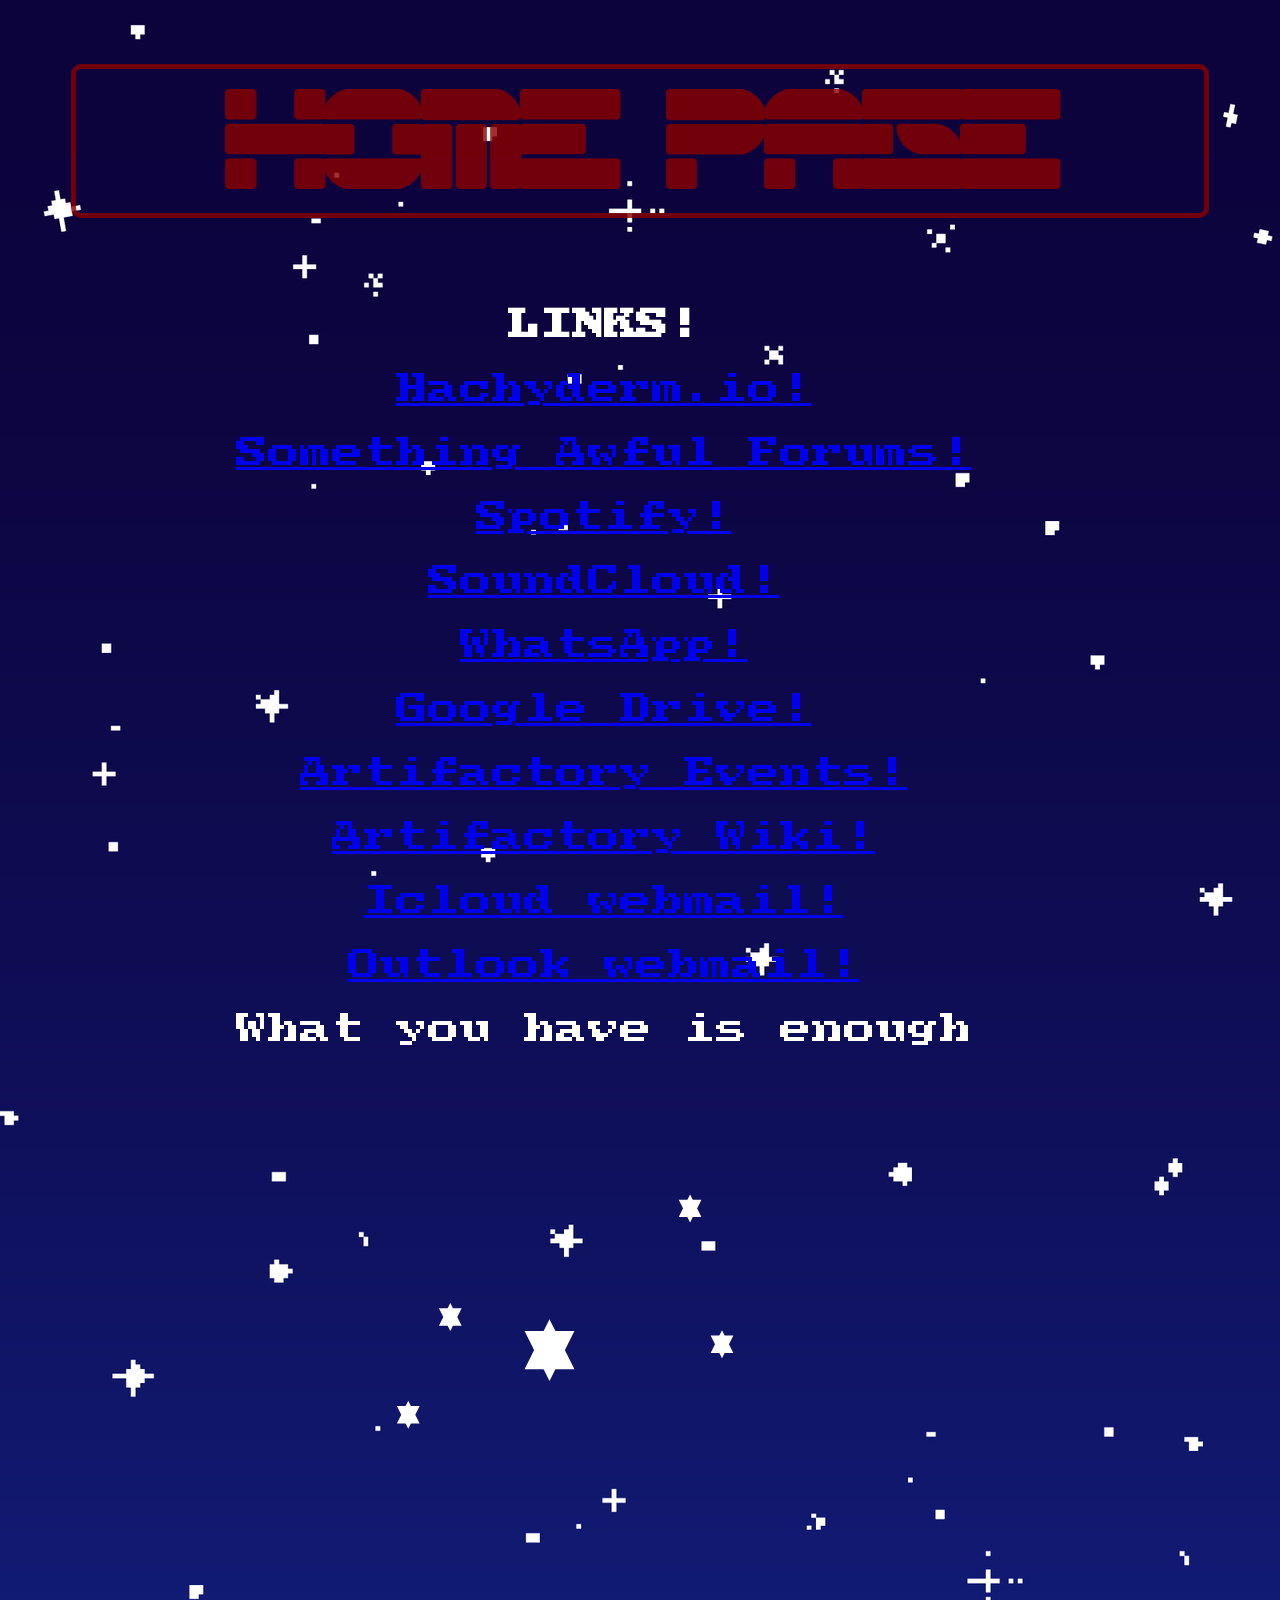
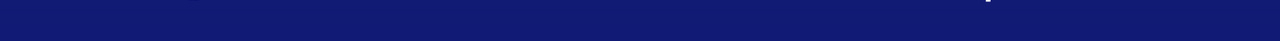
==== index.html @ 90fe0370 "Fix 1" ====
<!DOCTYPE HTML>
<html lang="en">
  <head>
      <link rel="stylesheet" href="style.css" />
  <meta charset="utf-8">
  <title>My Home Page</title>
  <script type="text/javascript">
    function calculateAndDisplay() {
      var newNode = document.createElement("p");
      document.getElementById("answer").innerHTML = "The answer is: " + (1 +
1);
      document.getElementById("answer").appendChild(newNode);
    }
    calculateAndDisplay();
  </script>
  </head>
  <body>
      
      <h1 class="title" style="opacity:0.8;">HOME PAGE</h1>
      <section class="crawlcontainer">

          <div class="crawl">
              <h2> LINKS! </h2>
              <!-- <p id="answer"></p> -->
              <p> <a href="https://hachyderm.io">Hachyderm.io!</a></p>
<p> <a href=“https://forums.somethingawful.com/index.php”>Something Awful Forums!</a></p>
              <p> <a href="https://open.spotify.com/">Spotify!</a> </p>
              <p> <a href="https://soundcloud.com">SoundCloud!</a></p>
              <p> <a href="https://web.whatsapp.com">WhatsApp!</a></p>
              <p> <a href="https://drive.google.com">Google Drive!</a></p>
              <p> <a href="https://artifactory.org.au/events">Artifactory Events!</a></p>
              <p> <a href="https://wiki.artifactory.org.au">Artifactory Wiki!</a></p>
              <p> <a href="https://www.icloud.com/mail/">Icloud webmail!</a></p>
              <p> <a href="https://outlook.live.com/mail/0/">Outlook webmail!</a></p>
              <p> What you have is enough </p>
              <img src="images/stars.svg" alt="stars">
         </div>
      </section>
      
      
<!-- Scripts to run after DOM has loaded -->

  <script type="text/javascript">
    function calculateAndDisplay() {
      var newNode = document.createElement("p");
      newNode.textContent = "The answer is: " + (1 + 1);
      document.getElementById("answer").appendChild(newNode);
    }
    calculateAndDisplay();
  </script>
      
    
  </body>
</html>
---- style.css ----
/*
 Week 1/2 Exercise (Updated for Assignment 1)
 Author: Lewis Peaty
 Date: 2022/03/28
 
 There were a few options in the exercise so I've gone with the following...
 1. @font-face rule
 2. Background image
 3. CSS Flexbox
 4. Animations
 Transitions
 Rounded corners
 Opacity, and
 Borders.

 I used some 3rd party fonts and stock images plus some CSS code tips to get the text animation working. Code/inspiration from the CSS Tricks article has been used to implement the crawl.
 

 References:

 Anna. (2022, 03 13). starry sky in retro pixel style . Retrieved from stock.adobe.com: https://stock.adobe.com/mt/images/starry-sky-in-retro-pixel-style/390229338

 Graham, G. (2022, 03 13). Star Wars Crawl Text . Retrieved from CSS Tricks: https://css-tricks.com/snippets/css/star-wars-crawl-text/

 Kent, B. (2022, 03 13). Pseudo (font). Retrieved from 1001 Free Fonts: https://www.1001freefonts.com/pseudo.font

 Toshiba. (2022, 03 13). ToshibaTxL1 8x8 . Retrieved from int10h.org: https://int10h.org/oldschool-pc-fonts/fontlist/font?toshibatxl1_8x8
 
 */


body {
    /* Reference the background image */
    background-image: url('images/AdobeStock_390229338.jpeg');
    /*overflow: hidden;*/

}

.crawlcontainer{
 display: flex; /* a little bit redundant as everything is single column */
 color: white;
 font-family: 'scroll'; /* Set the custom font */
 font-size: 200%; /* Set the font size */
 text-align: center; /* Center the text */
 margin-left: 18%;
}

@keyframes crawl{
    0% {
        top: 50vh; /* Text begins near bottom of screen */
    }
    100% {
        top: -100vh; /* Text ends above the screen */
    }
}

/* font-face declarations reference the locally stored font files */
@font-face {
  font-family:"pseudo";
  src: url(fonts/pseudo.ttf) format("truetype");
}

@font-face {
    font-family:"scroll";
    src: url(fonts/Px437_ToshibaTxL1_8x8.ttf) format("truetype");
}

/* Sets the properties of the main title: "Space Quest" */
h1{
      font-family: pseudo;
      font-size:600%;
      line-height: 150%;
      margin-right: 5%;
      margin-left: 5%;
      color:darkred;
      text-align:center;
      border-color:darkred;
      border-style:solid;
      border-width: thick;
      border-radius:10px;
      
}


/* Set the font and size of the h2 heading.*/
h2{
    font-family: scroll;
    font-size:100%;
}

/* Set the position and animation for the crawl */
.crawl {
  position: relative;
  animation: crawl 0s linear;
  transition: color 2s, border-color 2s;
}

/* Change colour when mouse hovers over text */
.crawl:hover{
    color:green;
    border-color:green;
}

.h2:hover{
    color:green;
    border-color:green;
}
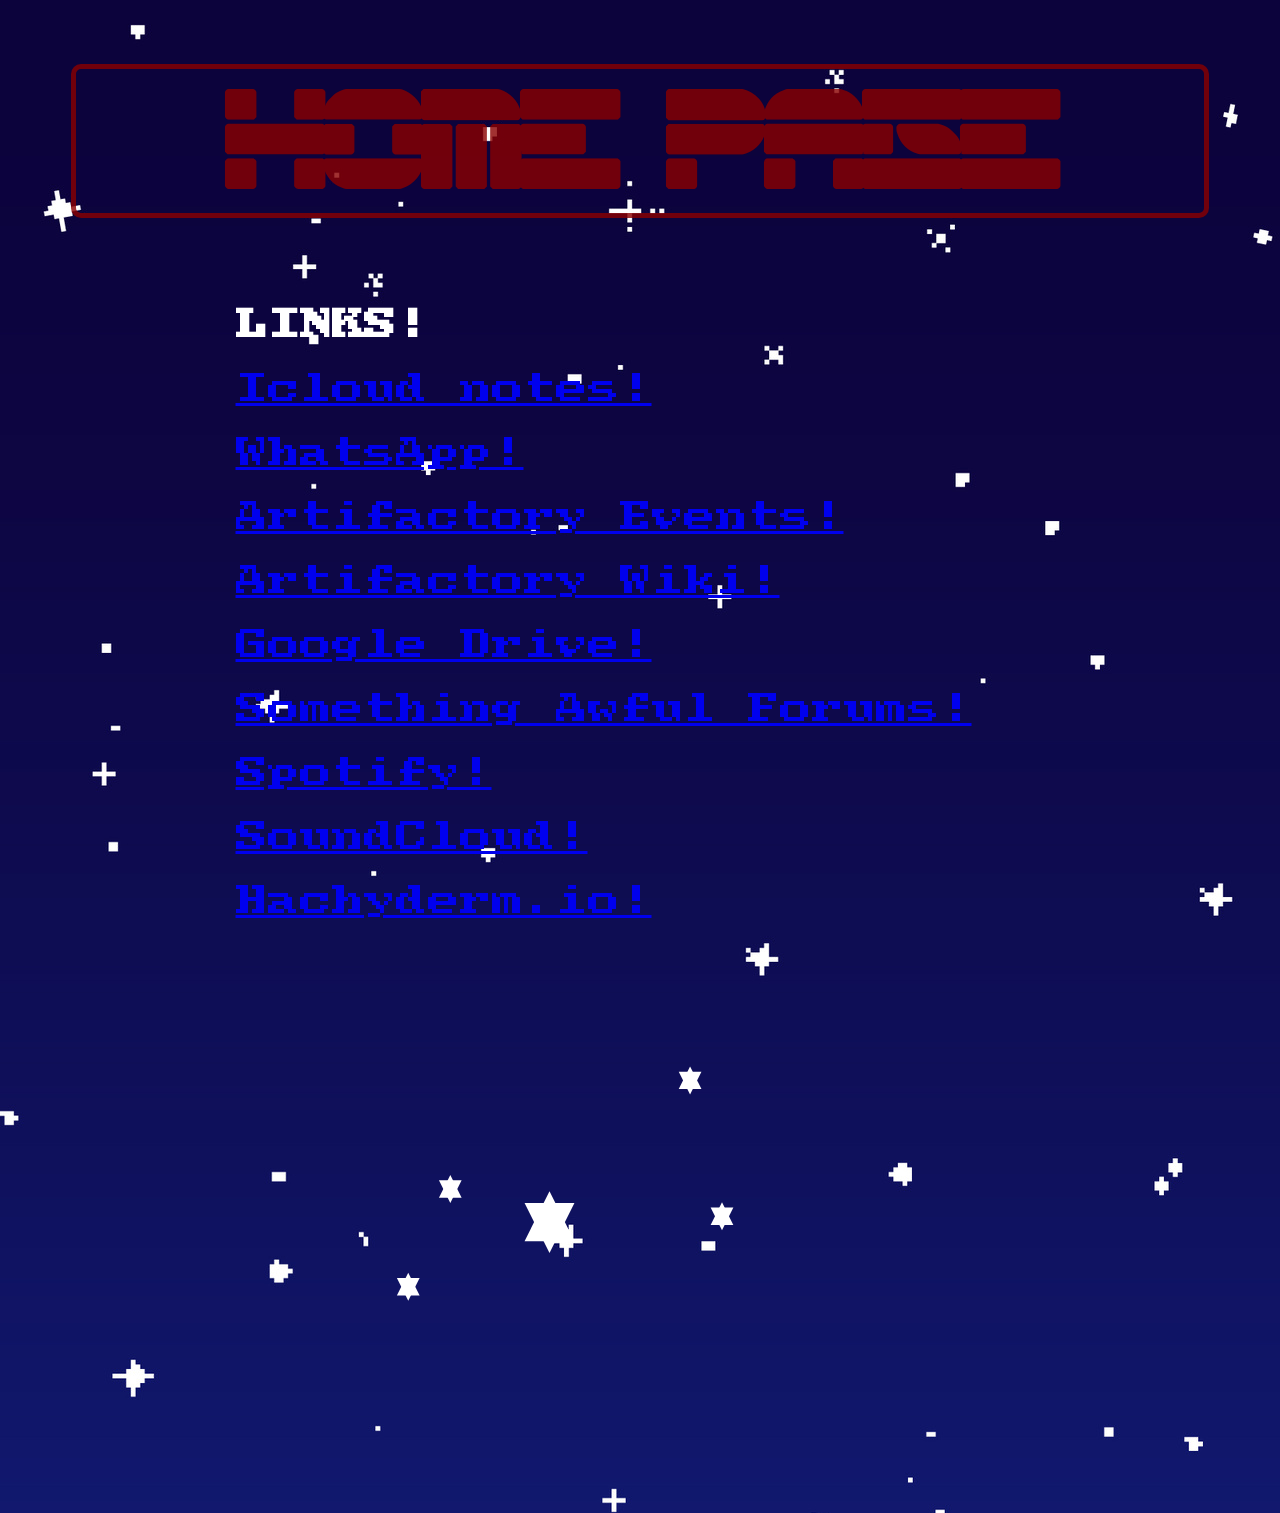
==== commit 2bb9e433: "Update list and adjust left" ====
--- a/index.html
+++ b/index.html
@@ -22,17 +22,16 @@
           <div class="crawl">
               <h2> LINKS! </h2>
               <!-- <p id="answer"></p> -->
-              <p> <a href="https://hachyderm.io">Hachyderm.io!</a></p>
-<p> <a href=“https://forums.somethingawful.com/index.php”>Something Awful Forums!</a></p>
+              <p> <a href="https://www.icloud.com/notes/">Icloud notes!</a></p>
+              <p> <a href="https://web.whatsapp.com">WhatsApp!</a></p>
+              <p> <a href="https://artifactory.org.au/events">Artifactory Events!</a></p>
+              <p> <a href="https://wiki.artifactory.org.au">Artifactory Wiki!</a></p>
+              <p> <a href="https://drive.google.com">Google Drive!</a></p>
+              <p> <a href=“https://forums.somethingawful.com/index.php”>Something Awful Forums!</a></p>
               <p> <a href="https://open.spotify.com/">Spotify!</a> </p>
               <p> <a href="https://soundcloud.com">SoundCloud!</a></p>
-              <p> <a href="https://web.whatsapp.com">WhatsApp!</a></p>
-              <p> <a href="https://drive.google.com">Google Drive!</a></p>
-              <p> <a href="https://artifactory.org.au/events">Artifactory Events!</a></p>
-              <p> <a href="https://wiki.artifactory.org.au">Artifactory Wiki!</a></p>
-              <p> <a href="https://www.icloud.com/mail/">Icloud webmail!</a></p>
-              <p> <a href="https://outlook.live.com/mail/0/">Outlook webmail!</a></p>
-              <p> What you have is enough </p>
+              <p> <a href="https://hachyderm.io">Hachyderm.io!</a></p>
+              <p> </p>
               <img src="images/stars.svg" alt="stars">
          </div>
       </section>
--- a/style.css
+++ b/style.css
@@ -42,7 +42,7 @@
  color: white;
  font-family: 'scroll'; /* Set the custom font */
  font-size: 200%; /* Set the font size */
- text-align: center; /* Center the text */
+ text-align: left; /* Center the text */
  margin-left: 18%;
 }
 
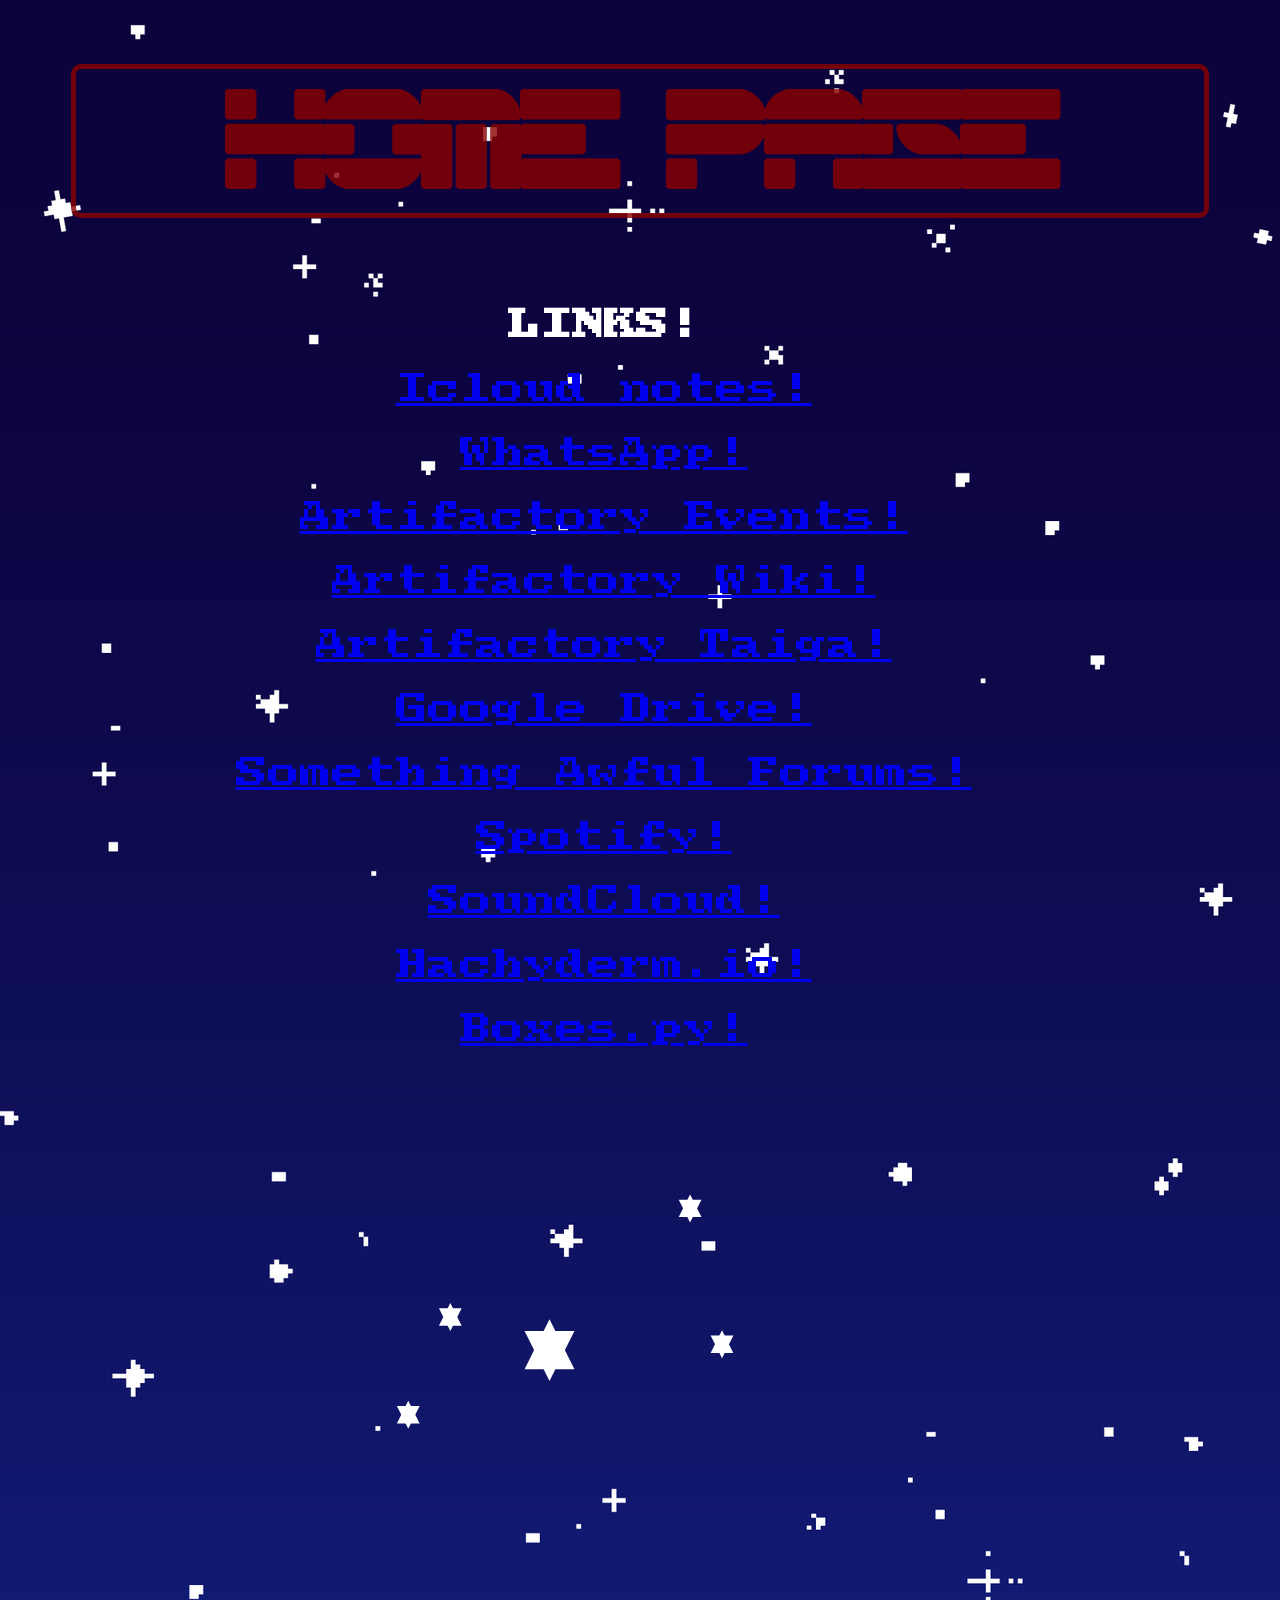
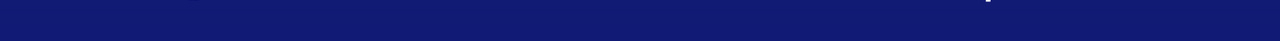
==== commit 57175f6b: "Added links boxes.py and tasks.artyfactory" ====
--- a/index.html
+++ b/index.html
@@ -26,11 +26,13 @@
               <p> <a href="https://web.whatsapp.com">WhatsApp!</a></p>
               <p> <a href="https://artifactory.org.au/events">Artifactory Events!</a></p>
               <p> <a href="https://wiki.artifactory.org.au">Artifactory Wiki!</a></p>
+              <p> <a href="https://tasks.artifactory.org.au">Artifactory Taiga!</a></p>
               <p> <a href="https://drive.google.com">Google Drive!</a></p>
               <p> <a href=“https://forums.somethingawful.com/index.php”>Something Awful Forums!</a></p>
               <p> <a href="https://open.spotify.com/">Spotify!</a> </p>
               <p> <a href="https://soundcloud.com">SoundCloud!</a></p>
               <p> <a href="https://hachyderm.io">Hachyderm.io!</a></p>
+              <p> <a href="https://boxes.hackerspace-bamberg.de/">Boxes.py!</a></p>
               <p> </p>
               <img src="images/stars.svg" alt="stars">
          </div>
--- a/style.css
+++ b/style.css
@@ -42,7 +42,7 @@
  color: white;
  font-family: 'scroll'; /* Set the custom font */
  font-size: 200%; /* Set the font size */
- text-align: left; /* Center the text */
+ text-align: center; /* Center the text */
  margin-left: 18%;
 }
 
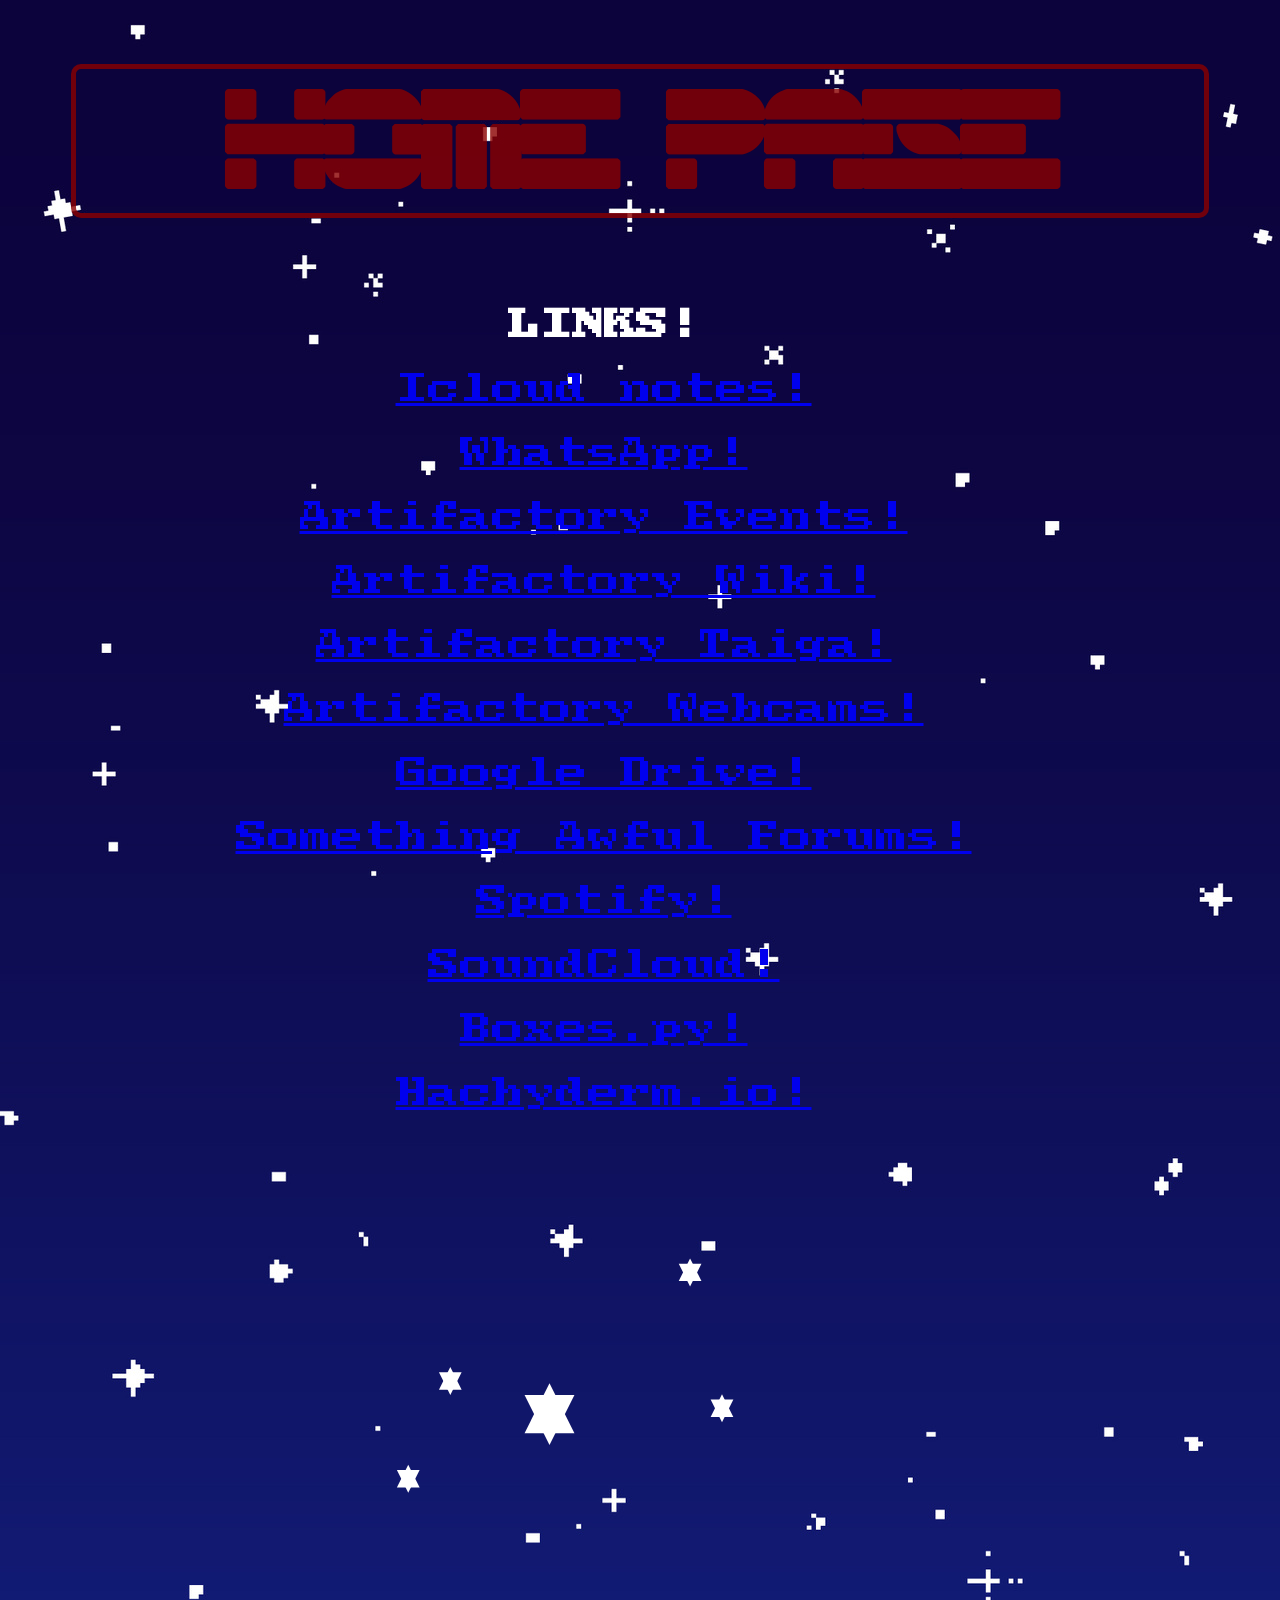
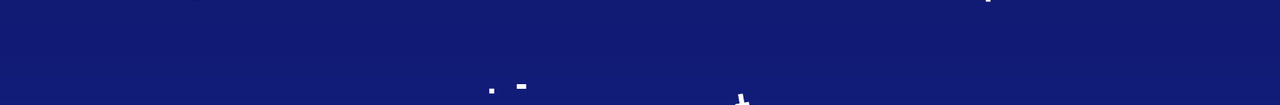
==== commit b0df721b: "Added webcams" ====
--- a/index.html
+++ b/index.html
@@ -27,12 +27,13 @@
               <p> <a href="https://artifactory.org.au/events">Artifactory Events!</a></p>
               <p> <a href="https://wiki.artifactory.org.au">Artifactory Wiki!</a></p>
               <p> <a href="https://tasks.artifactory.org.au">Artifactory Taiga!</a></p>
+              <p> <a href="https://space.artifactory.org.au">Artifactory Webcams!</a></p>
               <p> <a href="https://drive.google.com">Google Drive!</a></p>
               <p> <a href=“https://forums.somethingawful.com/index.php”>Something Awful Forums!</a></p>
               <p> <a href="https://open.spotify.com/">Spotify!</a> </p>
               <p> <a href="https://soundcloud.com">SoundCloud!</a></p>
+              <p> <a href="https://boxes.hackerspace-bamberg.de/">Boxes.py!</a></p>
               <p> <a href="https://hachyderm.io">Hachyderm.io!</a></p>
-              <p> <a href="https://boxes.hackerspace-bamberg.de/">Boxes.py!</a></p>
               <p> </p>
               <img src="images/stars.svg" alt="stars">
          </div>
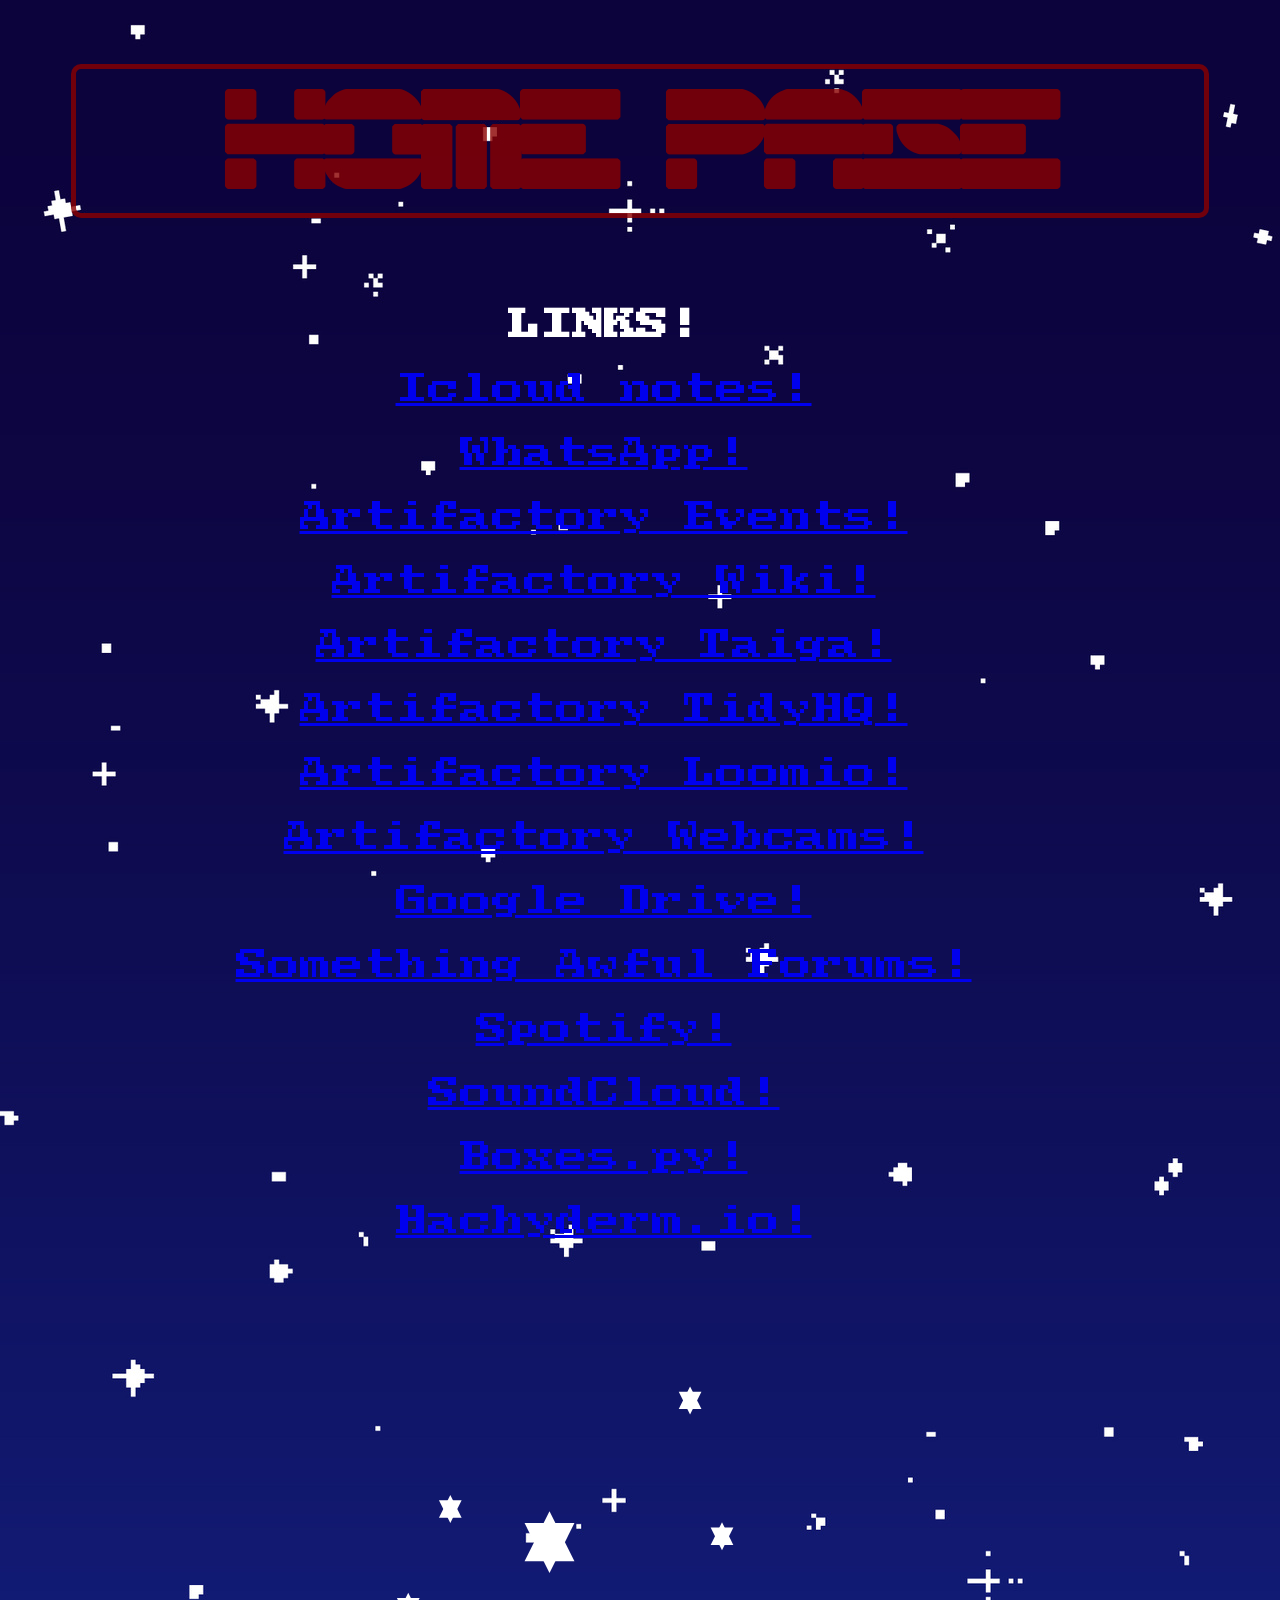
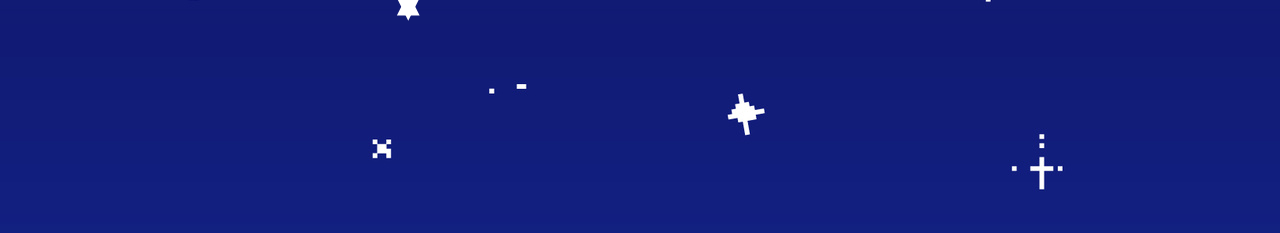
==== commit c838301d: "Update index.html Added Loomio and Voting links" ====
--- a/index.html
+++ b/index.html
@@ -4,18 +4,8 @@
       <link rel="stylesheet" href="style.css" />
   <meta charset="utf-8">
   <title>My Home Page</title>
-  <script type="text/javascript">
-    function calculateAndDisplay() {
-      var newNode = document.createElement("p");
-      document.getElementById("answer").innerHTML = "The answer is: " + (1 +
-1);
-      document.getElementById("answer").appendChild(newNode);
-    }
-    calculateAndDisplay();
-  </script>
   </head>
-  <body>
-      
+  <body>      
       <h1 class="title" style="opacity:0.8;">HOME PAGE</h1>
       <section class="crawlcontainer">
 
@@ -27,6 +17,8 @@
               <p> <a href="https://artifactory.org.au/events">Artifactory Events!</a></p>
               <p> <a href="https://wiki.artifactory.org.au">Artifactory Wiki!</a></p>
               <p> <a href="https://tasks.artifactory.org.au">Artifactory Taiga!</a></p>
+              <p> <a href="https://artifactory.tidyhq.com/dashboard">Artifactory TidyHQ!</a></p>
+              <p> <a href="https://vote.artifactory.org.au/dashboard">Artifactory Loomio!</a></p>
               <p> <a href="https://space.artifactory.org.au">Artifactory Webcams!</a></p>
               <p> <a href="https://drive.google.com">Google Drive!</a></p>
               <p> <a href=“https://forums.somethingawful.com/index.php”>Something Awful Forums!</a></p>
@@ -37,20 +29,6 @@
               <p> </p>
               <img src="images/stars.svg" alt="stars">
          </div>
-      </section>
-      
-      
-<!-- Scripts to run after DOM has loaded -->
-
-  <script type="text/javascript">
-    function calculateAndDisplay() {
-      var newNode = document.createElement("p");
-      newNode.textContent = "The answer is: " + (1 + 1);
-      document.getElementById("answer").appendChild(newNode);
-    }
-    calculateAndDisplay();
-  </script>
-      
-    
+      </section>   
   </body>
 </html>
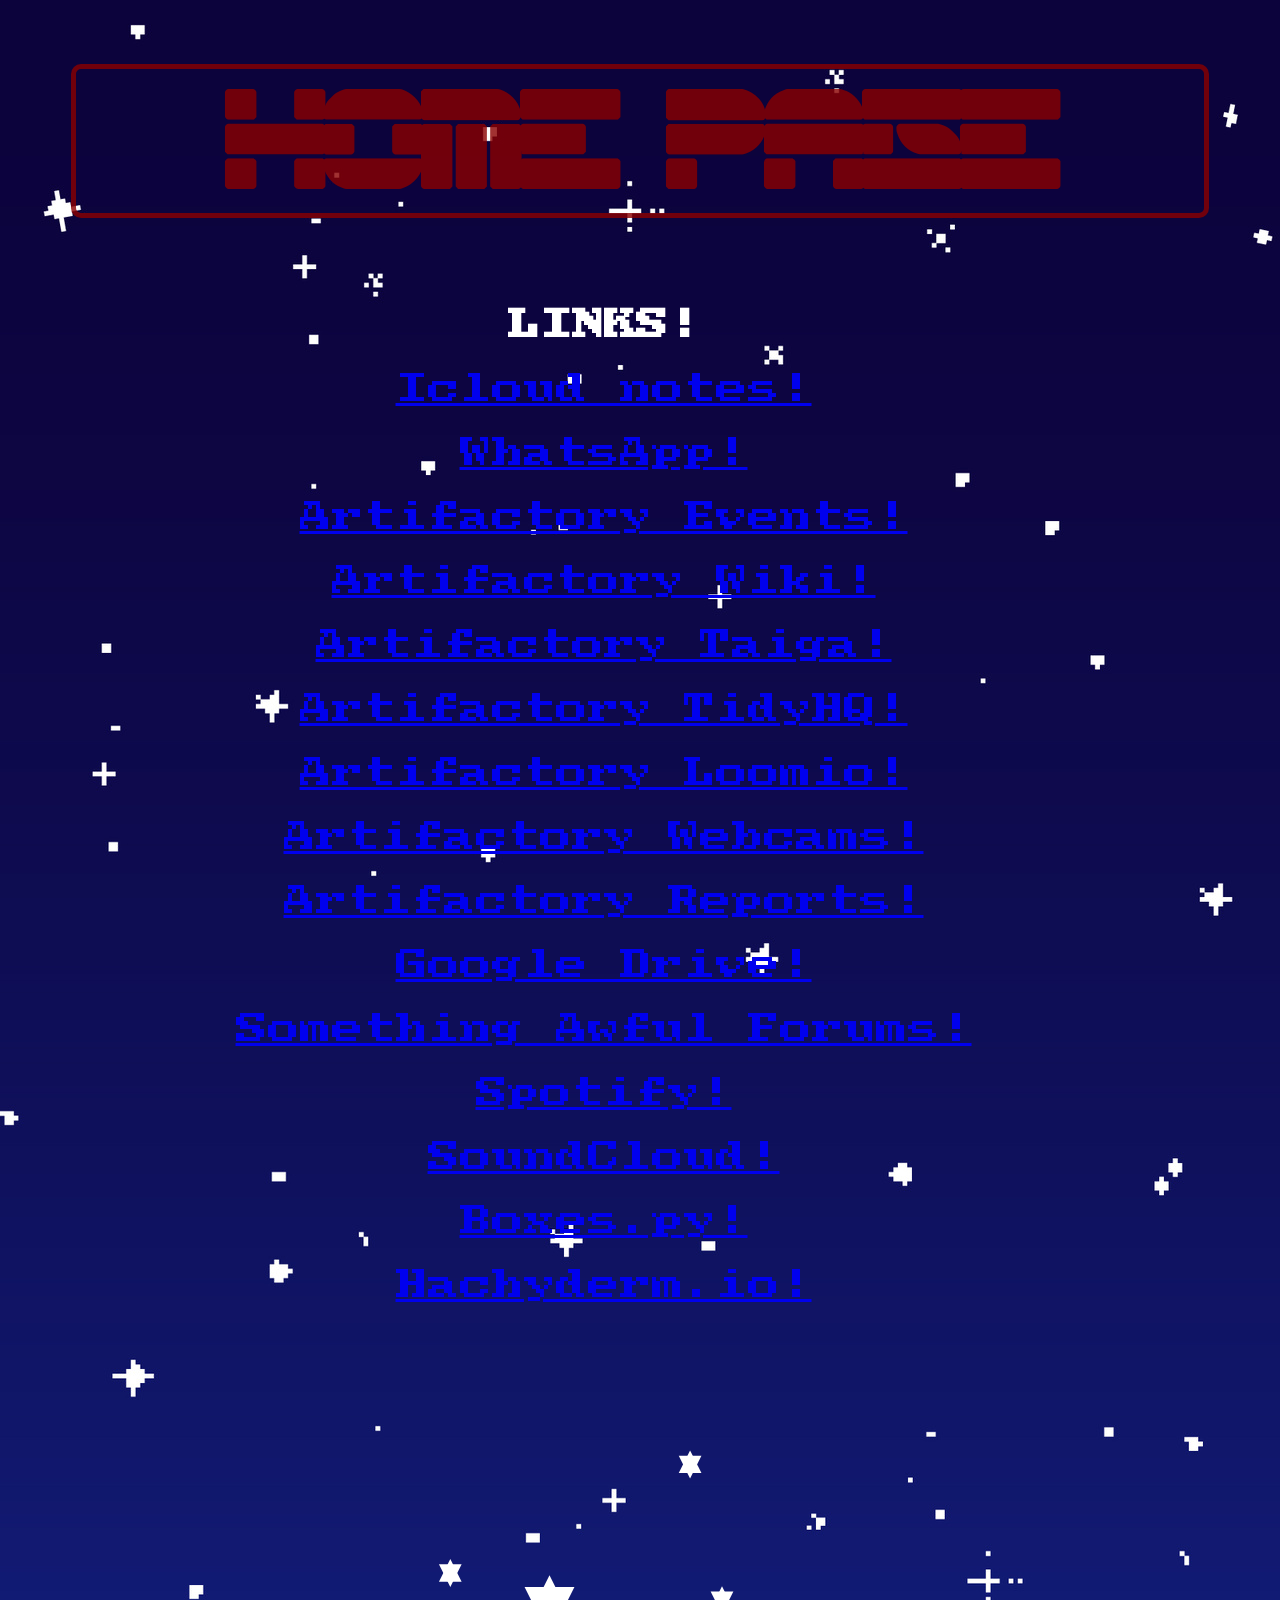
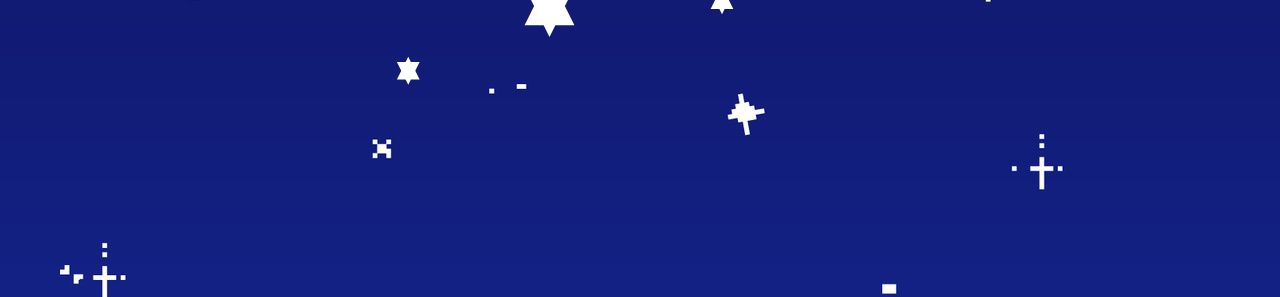
==== commit 40052a25: "Update index.html" ====
--- a/index.html
+++ b/index.html
@@ -20,6 +20,7 @@
               <p> <a href="https://artifactory.tidyhq.com/dashboard">Artifactory TidyHQ!</a></p>
               <p> <a href="https://vote.artifactory.org.au/dashboard">Artifactory Loomio!</a></p>
               <p> <a href="https://space.artifactory.org.au">Artifactory Webcams!</a></p>
+              <p> <a href="https://reports.tele.artifactory.org.au/">Artifactory Reports!</a></p>
               <p> <a href="https://drive.google.com">Google Drive!</a></p>
               <p> <a href=“https://forums.somethingawful.com/index.php”>Something Awful Forums!</a></p>
               <p> <a href="https://open.spotify.com/">Spotify!</a> </p>
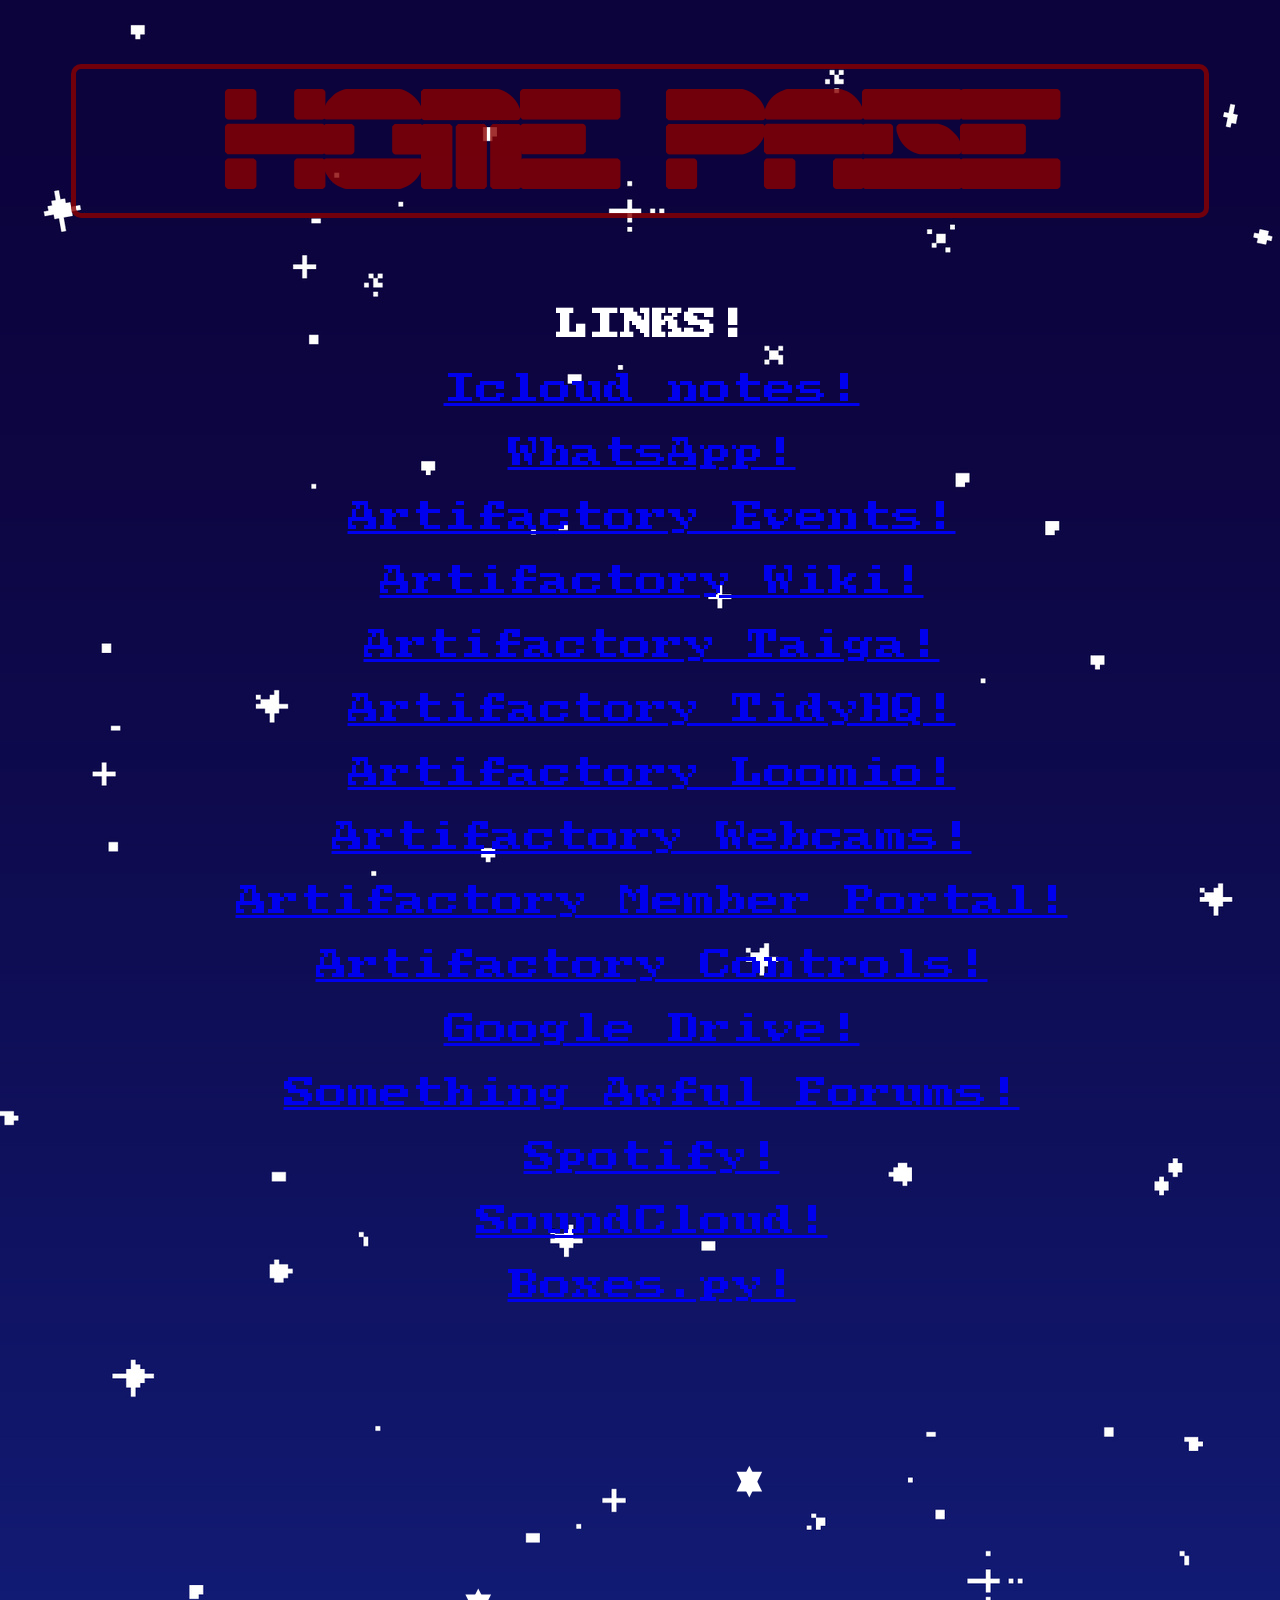
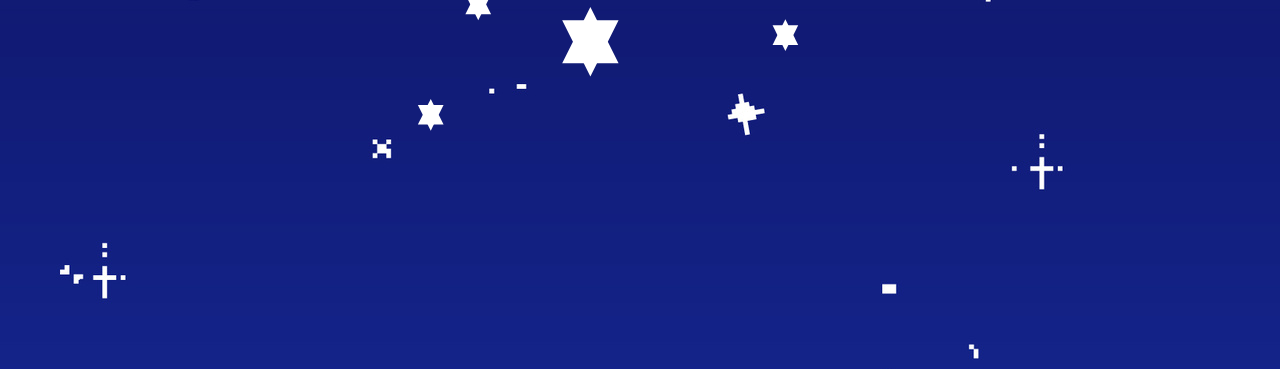
==== commit 9a9db996: "Update index.html" ====
--- a/index.html
+++ b/index.html
@@ -20,13 +20,13 @@
               <p> <a href="https://artifactory.tidyhq.com/dashboard">Artifactory TidyHQ!</a></p>
               <p> <a href="https://vote.artifactory.org.au/dashboard">Artifactory Loomio!</a></p>
               <p> <a href="https://space.artifactory.org.au">Artifactory Webcams!</a></p>
-              <p> <a href="https://reports.tele.artifactory.org.au/">Artifactory Reports!</a></p>
+              <p> <a href="https://members.artifactory.org.au/training">Artifactory Member Portal!</a></p>
+              <p> <a href="https://control.artifactory.org.au/lovelace/0">Artifactory Controls!</a></p>
               <p> <a href="https://drive.google.com">Google Drive!</a></p>
               <p> <a href=“https://forums.somethingawful.com/index.php”>Something Awful Forums!</a></p>
               <p> <a href="https://open.spotify.com/">Spotify!</a> </p>
               <p> <a href="https://soundcloud.com">SoundCloud!</a></p>
               <p> <a href="https://boxes.hackerspace-bamberg.de/">Boxes.py!</a></p>
-              <p> <a href="https://hachyderm.io">Hachyderm.io!</a></p>
               <p> </p>
               <img src="images/stars.svg" alt="stars">
          </div>
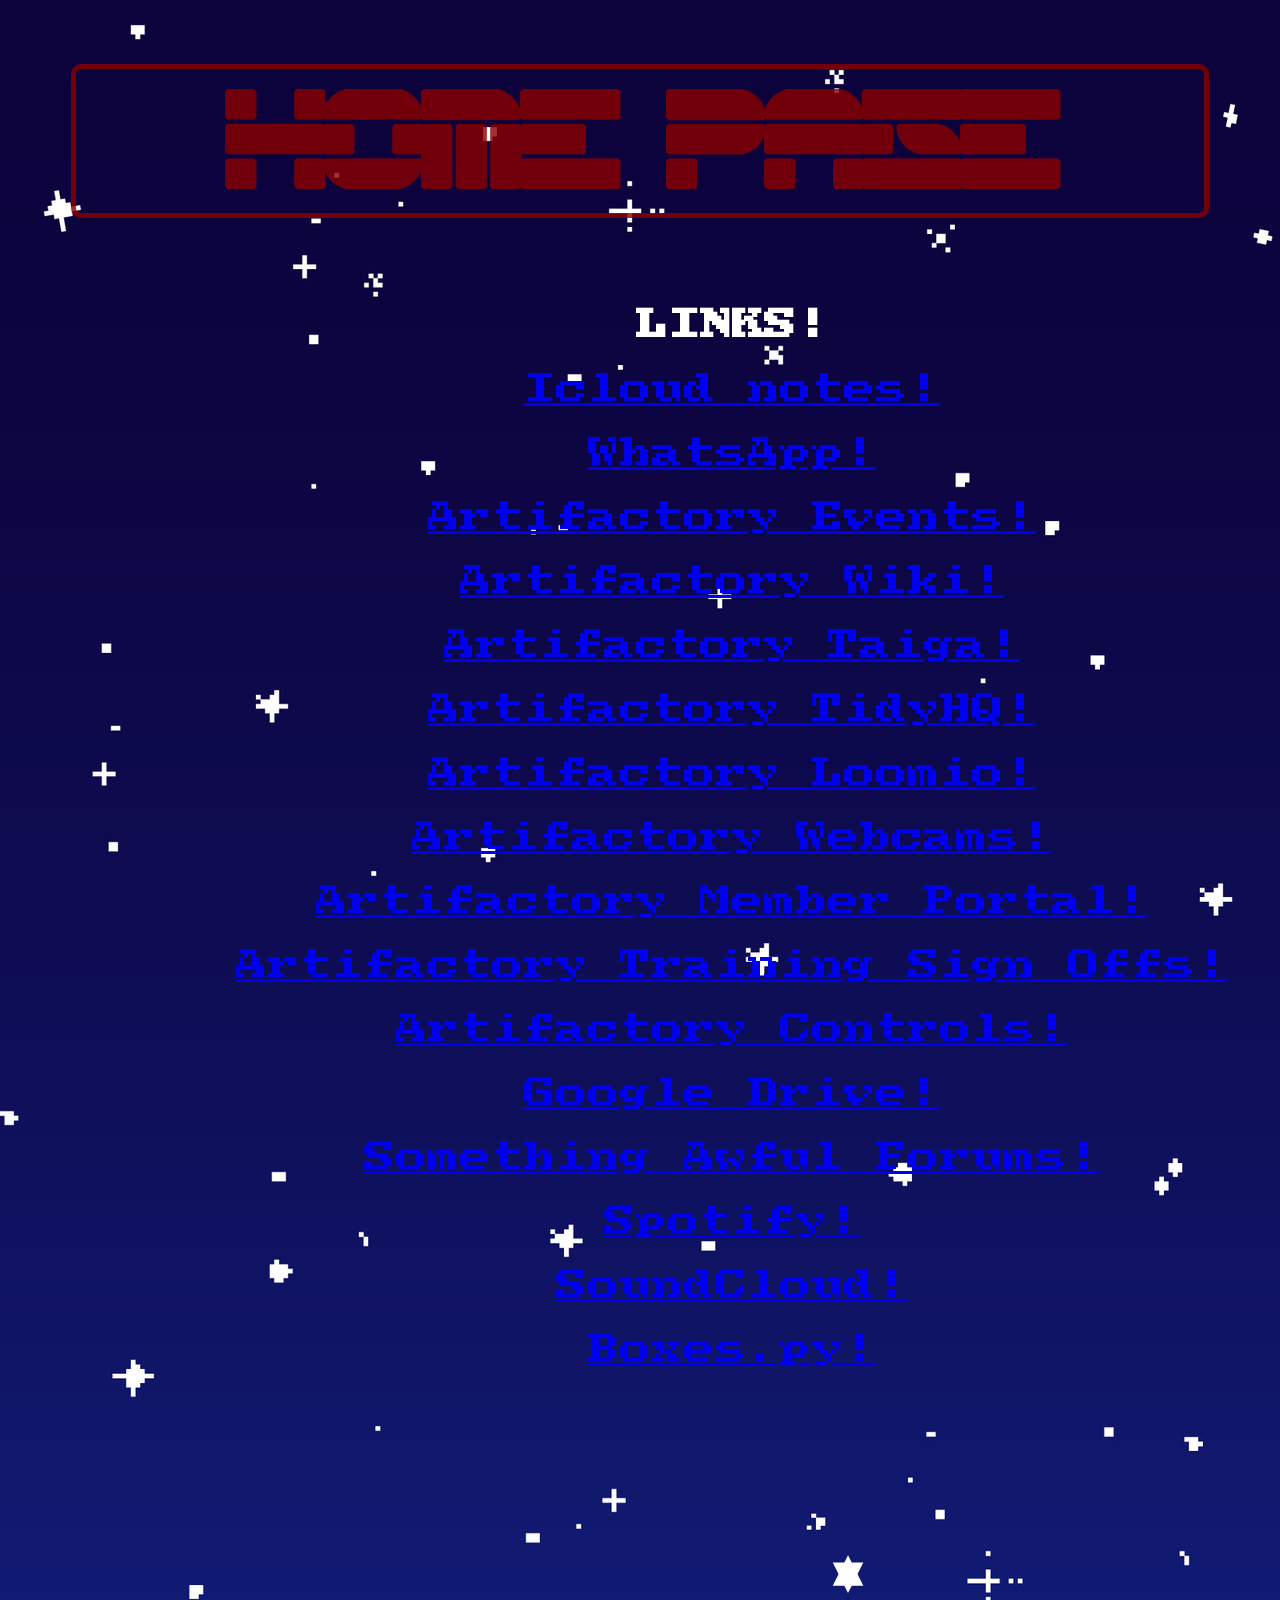
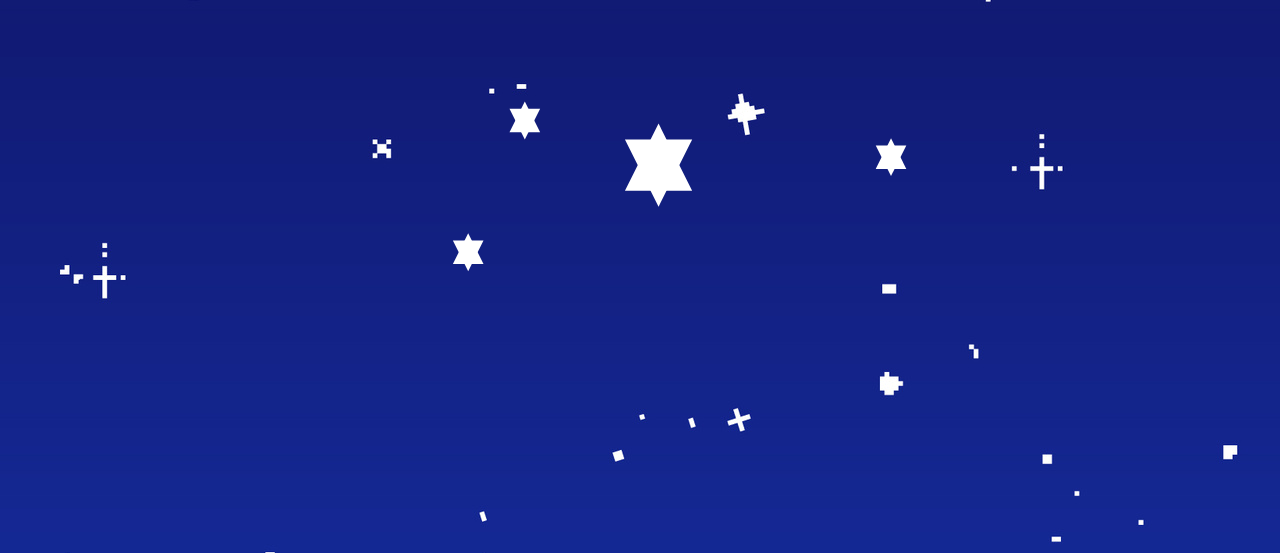
==== commit 19fc9275: "Update index.html" ====
--- a/index.html
+++ b/index.html
@@ -21,6 +21,7 @@
               <p> <a href="https://vote.artifactory.org.au/dashboard">Artifactory Loomio!</a></p>
               <p> <a href="https://space.artifactory.org.au">Artifactory Webcams!</a></p>
               <p> <a href="https://members.artifactory.org.au/training">Artifactory Member Portal!</a></p>
+              <p> <a href="https://members.artifactory.org.au/committee/training">Artifactory Training Sign Offs!</a></p>
               <p> <a href="https://control.artifactory.org.au/lovelace/0">Artifactory Controls!</a></p>
               <p> <a href="https://drive.google.com">Google Drive!</a></p>
               <p> <a href=“https://forums.somethingawful.com/index.php”>Something Awful Forums!</a></p>
